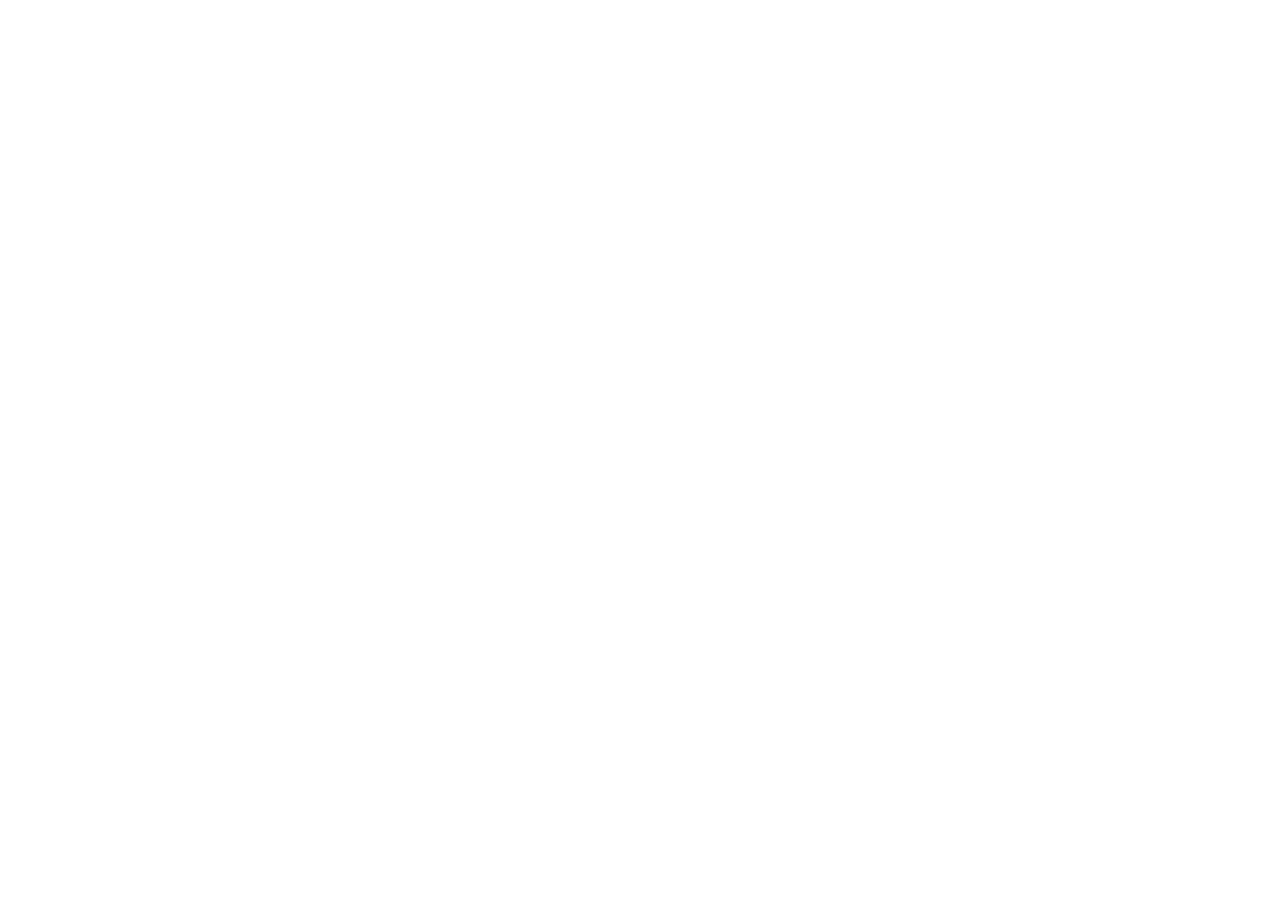
==== index.html @ e8a5ea3c "add index.html file" ====
<!DOCTYPE html>
<html lang="fr" dir="ltr">

    <head></head>

    <body>

        <header>
            <!-- Logo -->

            <!-- Link1 -->
            <!-- Link2 -->
            <!-- Link3 -->

        </header>

    </body>


</html>
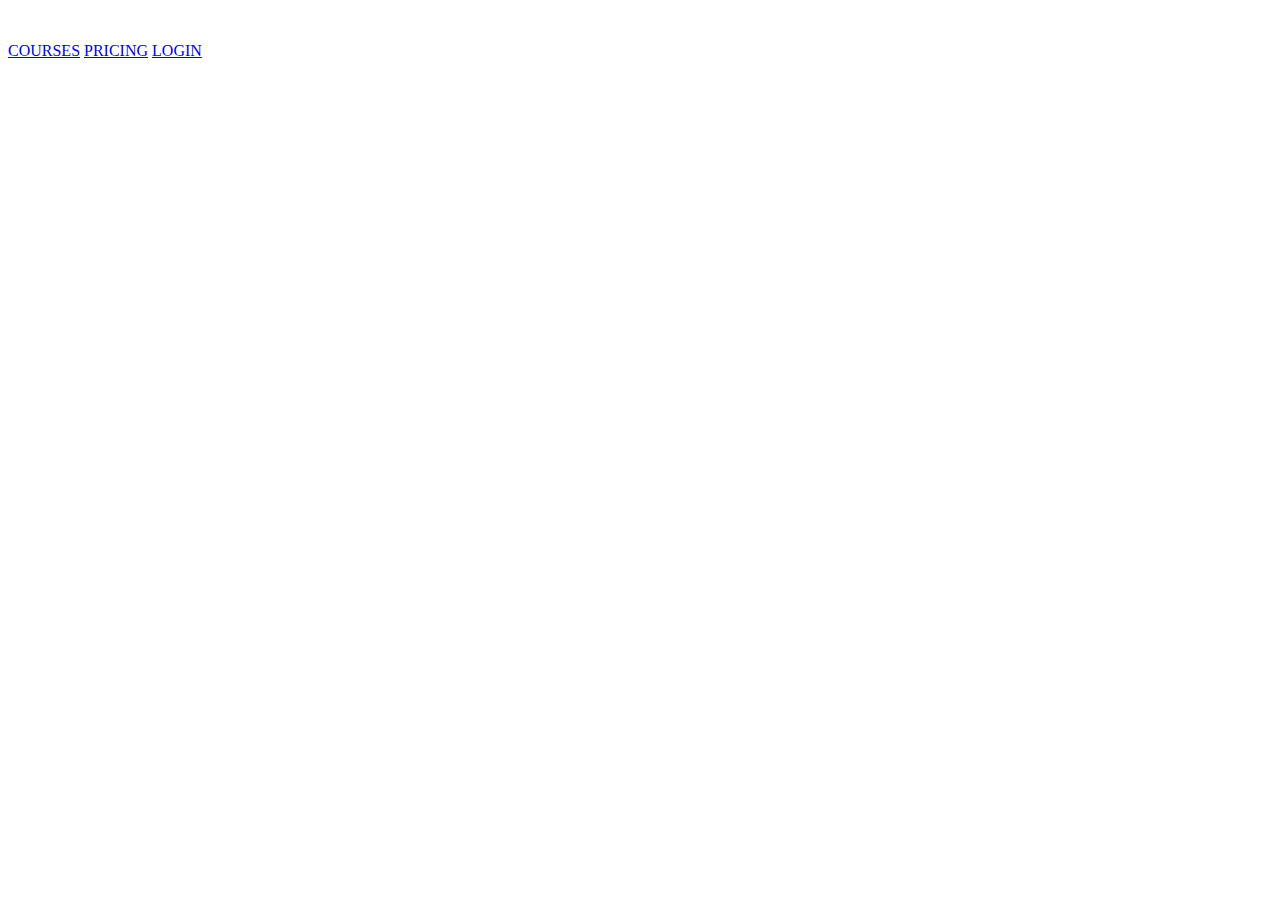
==== commit 84016dbb: "1. Header task" ====
--- a/index.html
+++ b/index.html
@@ -1,20 +1,30 @@
 <!DOCTYPE html>
 <html lang="fr" dir="ltr">
 
-    <head></head>
+    <head>
+        <title>Smile School</title>
+    </head>
 
     <body>
 
         <header>
-            <!-- Logo -->
+            <div>
+                <!-- Logo -->
+                <a href=https://www.figma.com/file/XrEAsu1vQj5fhVaNG38d2W/Homepage?type=design&node-id=0-1&mode=design title="Logo"> <img src="./img/logo.png"/></a>
+                </a>
+            </div>
 
-            <!-- Link1 -->
-            <!-- Link2 -->
-            <!-- Link3 -->
+            <div>
+                <!-- Link1 -->
+                <a href="https://www.figma.com/file/XrEAsu1vQj5fhVaNG38d2W/Homepage?type=design&node-id=0-1&mode=design">COURSES</a>
+                <!-- Link2 -->
+                <a href="https://prixdubaril.com/">PRICING</a>
+                <!-- Link3 -->
+                <a href="https://www.figma.com/file/XrEAsu1vQj5fhVaNG38d2W/Homepage?type=design&node-id=0-1&mode=design">LOGIN</a>
+            </div>
 
         </header>
 
     </body>
 
-
 </html>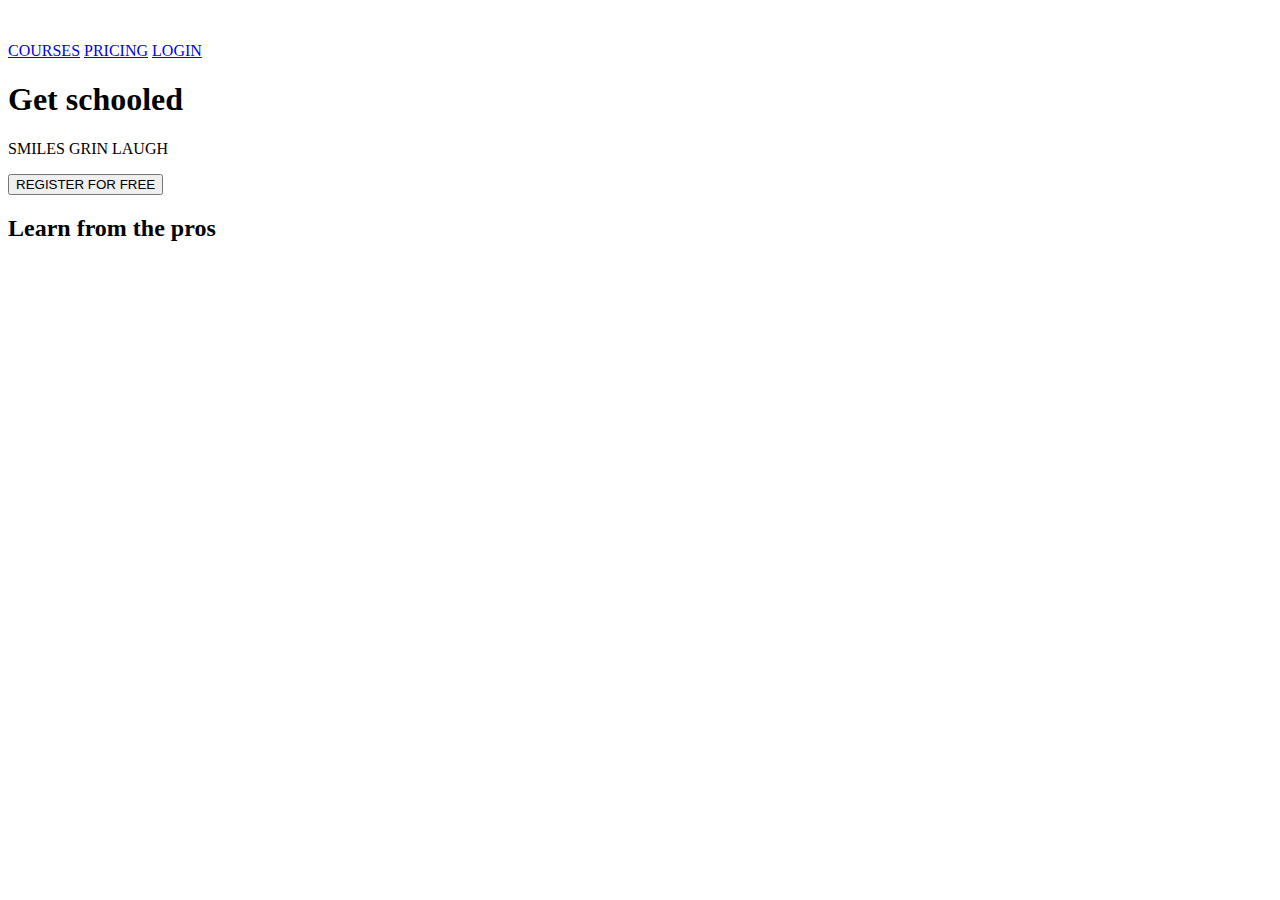
==== commit 3a15c269: "update banner" ====
--- a/index.html
+++ b/index.html
@@ -16,15 +16,41 @@
 
             <div>
                 <!-- Link1 -->
-                <a href="https://www.figma.com/file/XrEAsu1vQj5fhVaNG38d2W/Homepage?type=design&node-id=0-1&mode=design">COURSES</a>
+                <a href="https://www.holbertonschool.fr/programme/specialisations">COURSES</a>
                 <!-- Link2 -->
-                <a href="https://prixdubaril.com/">PRICING</a>
+                <a href="https://www.holbertonschool.fr/emploi-financement">PRICING</a>
                 <!-- Link3 -->
-                <a href="https://www.figma.com/file/XrEAsu1vQj5fhVaNG38d2W/Homepage?type=design&node-id=0-1&mode=design">LOGIN</a>
+                <a href="https://www.holbertonschool.fr/rejoindre-laventure">LOGIN</a>
             </div>
 
         </header>
 
+        <main>
+            <section class="banner">
+                <div>
+                    <h1>Get schooled</h1>
+                    <p>SMILES GRIN LAUGH</p>
+                    <button class="register" type="button">REGISTER FOR FREE</button>
+                </div>
+
+                <div>
+                    <h2 class="title">Learn from the pros</h2>
+                    <div>
+                        <div>
+                            
+                            <title>"Smile of the year"</title>
+                        </div>
+                    </div>
+                </div>
+                
+
+
+            </section>
+
+
+
+        </main>
+
     </body>
 
 </html>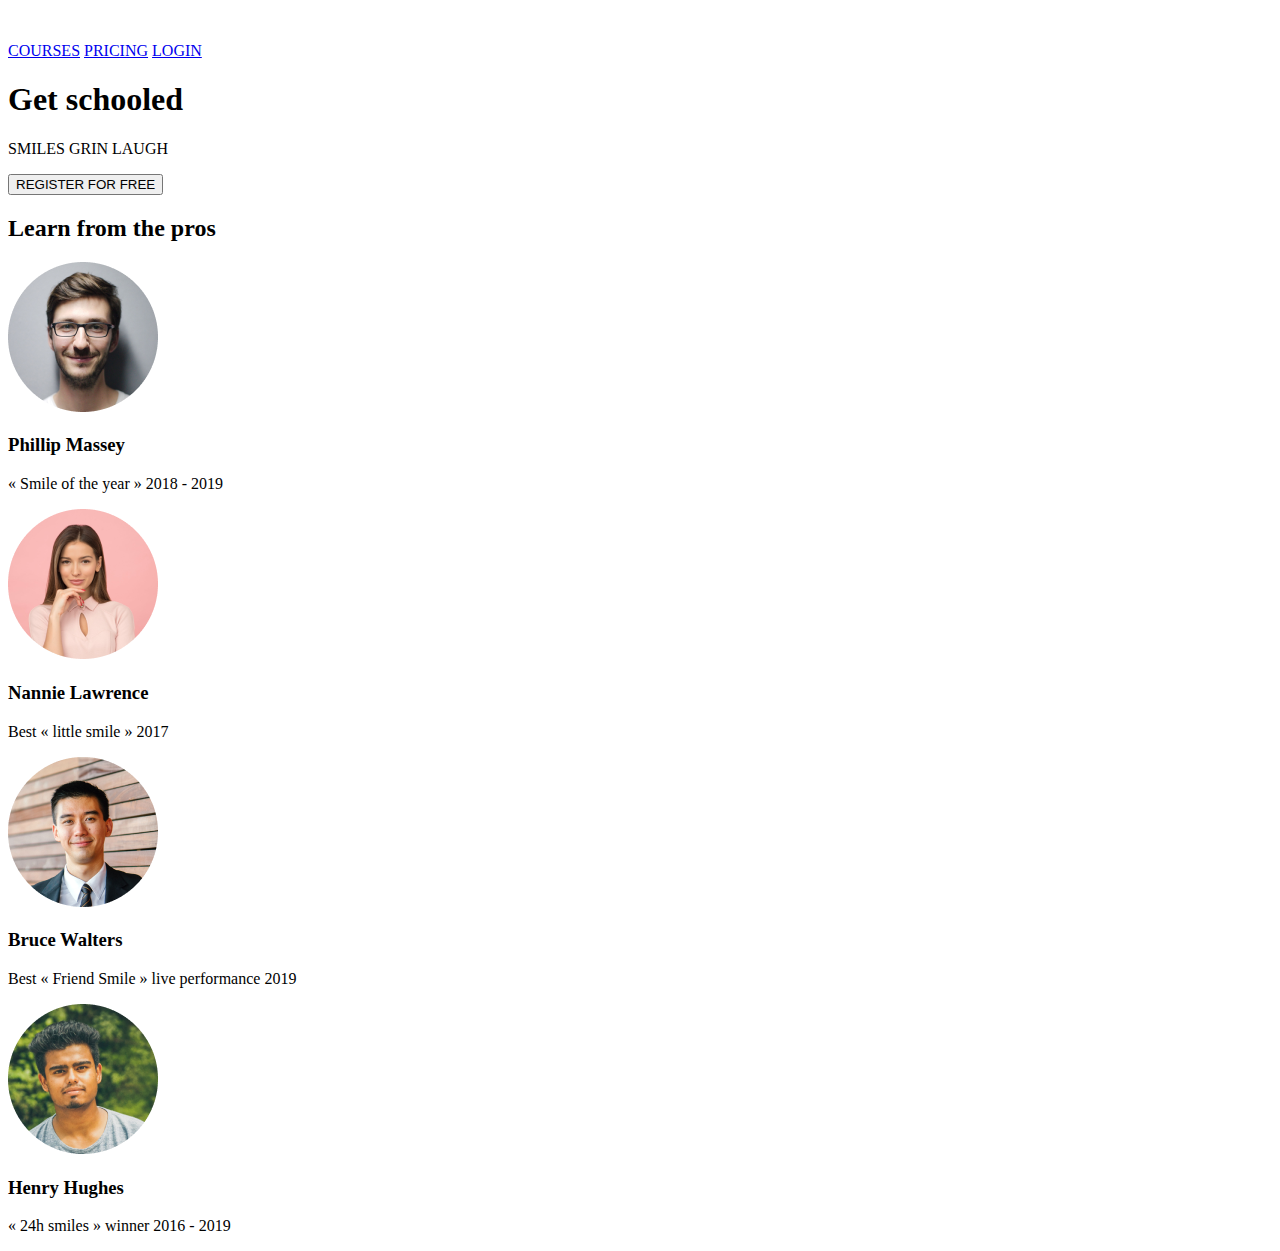
==== commit 588182ed: "add avatars and update banner in index.html" ====
--- a/index.html
+++ b/index.html
@@ -28,7 +28,7 @@
         <main>
             <section class="banner">
                 <div>
-                    <h1>Get schooled</h1>
+                    <h1 class="title">Get schooled</h1>
                     <p>SMILES GRIN LAUGH</p>
                     <button class="register" type="button">REGISTER FOR FREE</button>
                 </div>
@@ -37,8 +37,24 @@
                     <h2 class="title">Learn from the pros</h2>
                     <div>
                         <div>
-                            
-                            <title>"Smile of the year"</title>
+                            <img src="./img/avatar.png">
+                            <h3>Phillip Massey</h3>
+                            <p>« Smile of the year » 2018 - 2019</p>
+                        </div>
+                        <div>
+                            <img src="./img/avatar (1).png">
+                            <h3>Nannie Lawrence</h3>
+                            <p>Best « little smile » 2017</p>
+                        </div>
+                        <div>
+                            <img src="./img/avatar (2).png">
+                            <h3>Bruce Walters</h3>
+                            <p>Best « Friend Smile » live performance 2019</p>
+                        </div>
+                        <div>
+                            <img src="./img/avatar (3).png">
+                            <h3>Henry Hughes</h3>
+                            <p>« 24h smiles » winner 2016 - 2019</p>
                         </div>
                     </div>
                 </div>
